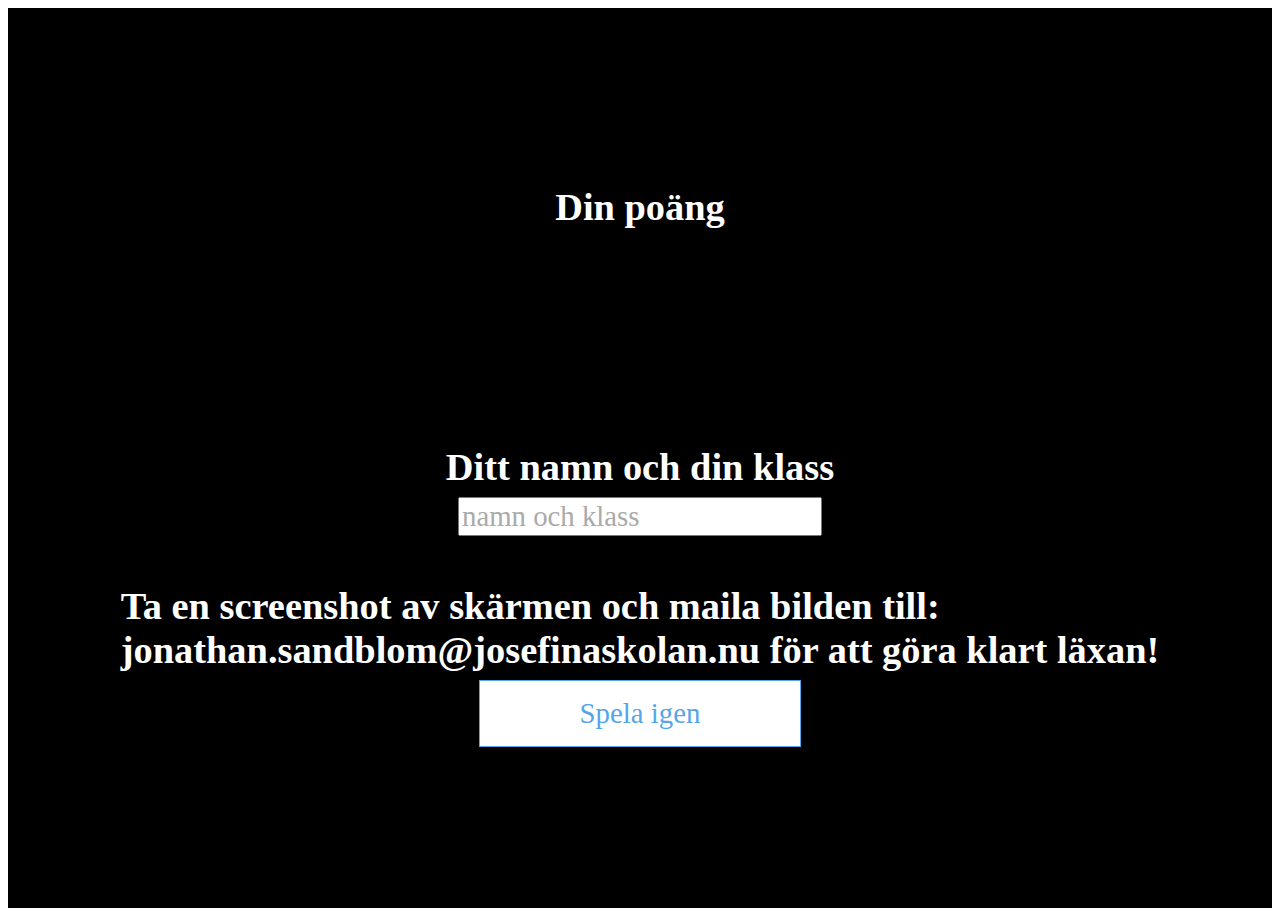
==== FriendsAndFoes/end.html @ 4500b84e "Added some new files" ====
<!DOCTYPE html>
<html lang="en">
<head>
    <!-- meta tags and title... -->
    <link rel="stylesheet" href="end.css">
</head>
<body>
    <div class="container">
        <div id="end" class="flex-center flex-column">
            <h2>Din poäng</h2> <!-- Label for score -->
            <h1 id="finalScore"></h1>
            <form>
                <h2>Ditt namn och din klass</h2> <!-- Label for form -->
                <input 
                type="text"
                name="username"
                id="username"
                placeholder="namn och klass" >
                <h2>Ta en screenshot av skärmen och maila bilden till:<br>jonathan.sandblom@josefinaskolan.nu för att göra klart läxan!</h2>
            </form>
            <a class="btn" href="dayOne.html">Spela igen</a>
        </div>
    </div>
    <script src="end.js"></script>
    
</body>
</html>
---- FriendsAndFoes/end.css ----
/* CSS with margins and label styles */
@font-face {
    font-family: "Terra Ignota W01 Regular";
    src: url("https://db.onlinewebfonts.com/t/76da46bd9cc48e5fdf6fe3674323905d.eot");
    src: url("https://db.onlinewebfonts.com/t/76da46bd9cc48e5fdf6fe3674323905d.eot?#iefix")format("embedded-opentype"),
    url("https://db.onlinewebfonts.com/t/76da46bd9cc48e5fdf6fe3674323905d.woff2")format("woff2"),
    url("https://db.onlinewebfonts.com/t/76da46bd9cc48e5fdf6fe3674323905d.woff")format("woff"),
    url("https://db.onlinewebfonts.com/t/76da46bd9cc48e5fdf6fe3674323905d.ttf")format("truetype"),
    url("https://db.onlinewebfonts.com/t/76da46bd9cc48e5fdf6fe3674323905d.svg#Terra Ignota W01 Regular")format("svg");
}
.container {
    display: flex;
    justify-content: center;
    align-items: center;
    height: 100vh;
    background-color: black;
    color: white;
    font-family: "Terra Ignota W01 Regular";
    font-size: 4.1rem;
  }
  
  
  .flex-center {
    display: flex;
    justify-content: center;
    align-items: center;
    flex-direction: column;
  }
  
  form {
    display: flex;
    flex-direction: column;
    align-items: center;
  }
  
  h2 {
    font-family: "Terra Ignota W01 Regular";
    
    margin-bottom: 0.5rem;
    color: white;
    font-size: 2.4rem;
  }
  
  form input {
    font-family: "Terra Ignota W01 Regular";
    font-size: 1.8rem;
    margin-bottom: 1rem;
  }
  input::placeholder{
    color:#aaa;
  }
  .btn {
    font-family: "Terra Ignota W01 Regular";
    font-size: 1.8rem;
    padding: 1rem 0;
    width: 20rem;
    text-align: center;
    border: 0.1rem solid #56a5eb;
    text-decoration: none;
    color: #56a5eb;
    background-color: white;
    cursor: pointer;
    transition: box-shadow 150ms, transform 150ms;
    margin-bottom: 1rem; /* Add margin between buttons */
  }
  
  .btn:hover {
    box-shadow: 0 0.4rem 1.4rem 0 rgba(86, 185, 235, 0.5);
    transform: translateY(-0.1rem);
  }
  
  /* Disable button style */
  .btn:disabled {
    cursor: not-allowed;
    box-shadow: none;
    transform: none;
  }
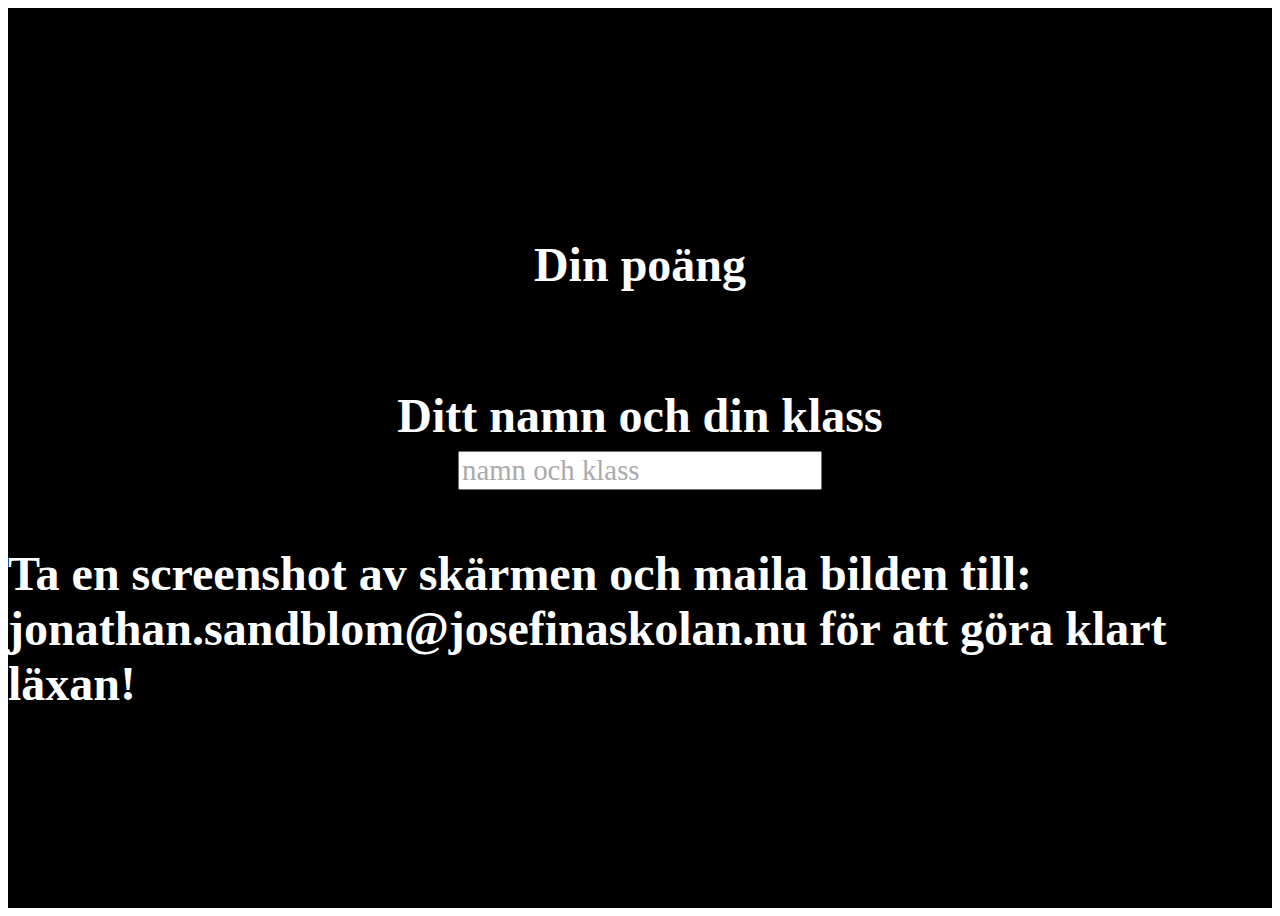
==== commit f7ff339e: "new changes" ====
--- a/FriendsAndFoes/end.html
+++ b/FriendsAndFoes/end.html
@@ -8,7 +8,7 @@
     <div class="container">
         <div id="end" class="flex-center flex-column">
             <h2>Din poäng</h2> <!-- Label for score -->
-            <h1 id="finalScore"></h1>
+            <h2 id="finalScore"></h2>
             <form>
                 <h2>Ditt namn och din klass</h2> <!-- Label for form -->
                 <input 
@@ -18,7 +18,6 @@
                 placeholder="namn och klass" >
                 <h2>Ta en screenshot av skärmen och maila bilden till:<br>jonathan.sandblom@josefinaskolan.nu för att göra klart läxan!</h2>
             </form>
-            <a class="btn" href="dayOne.html">Spela igen</a>
         </div>
     </div>
     <script src="end.js"></script>
--- a/FriendsAndFoes/end.css
+++ b/FriendsAndFoes/end.css
@@ -38,7 +38,7 @@
     
     margin-bottom: 0.5rem;
     color: white;
-    font-size: 2.4rem;
+    font-size: 3rem;
   }
   
   form input {
